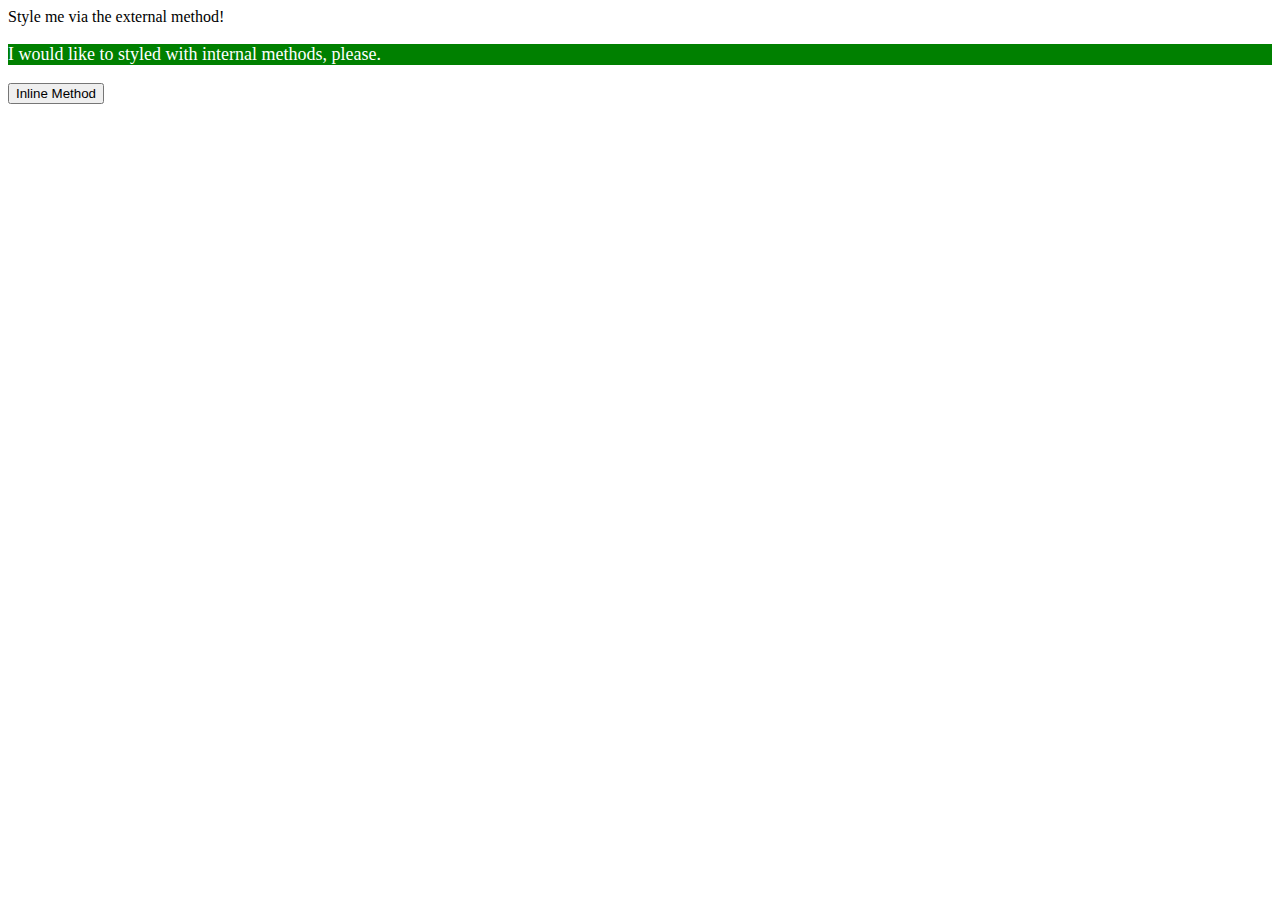
==== 01-css-methods/index.html @ 91c300fa "Add CSS and HTML file" ====
<!DOCTYPE html>
 <head lang="en">
 <meta charset="UTF-8">
 <link rel="stylesheet" href="styles.css">
 <title>Methodes for adding CSS</title>
    
     <style>
        p {
            font-size: 18px;
            color: white;
            background-color: green;
        }
     </style>


</head>

<body>


    
    <div>Style me via the external method!</div>
    <p>I would like to styled with internal methods, please.</p>
    <button>Inline Method</button>



</body>
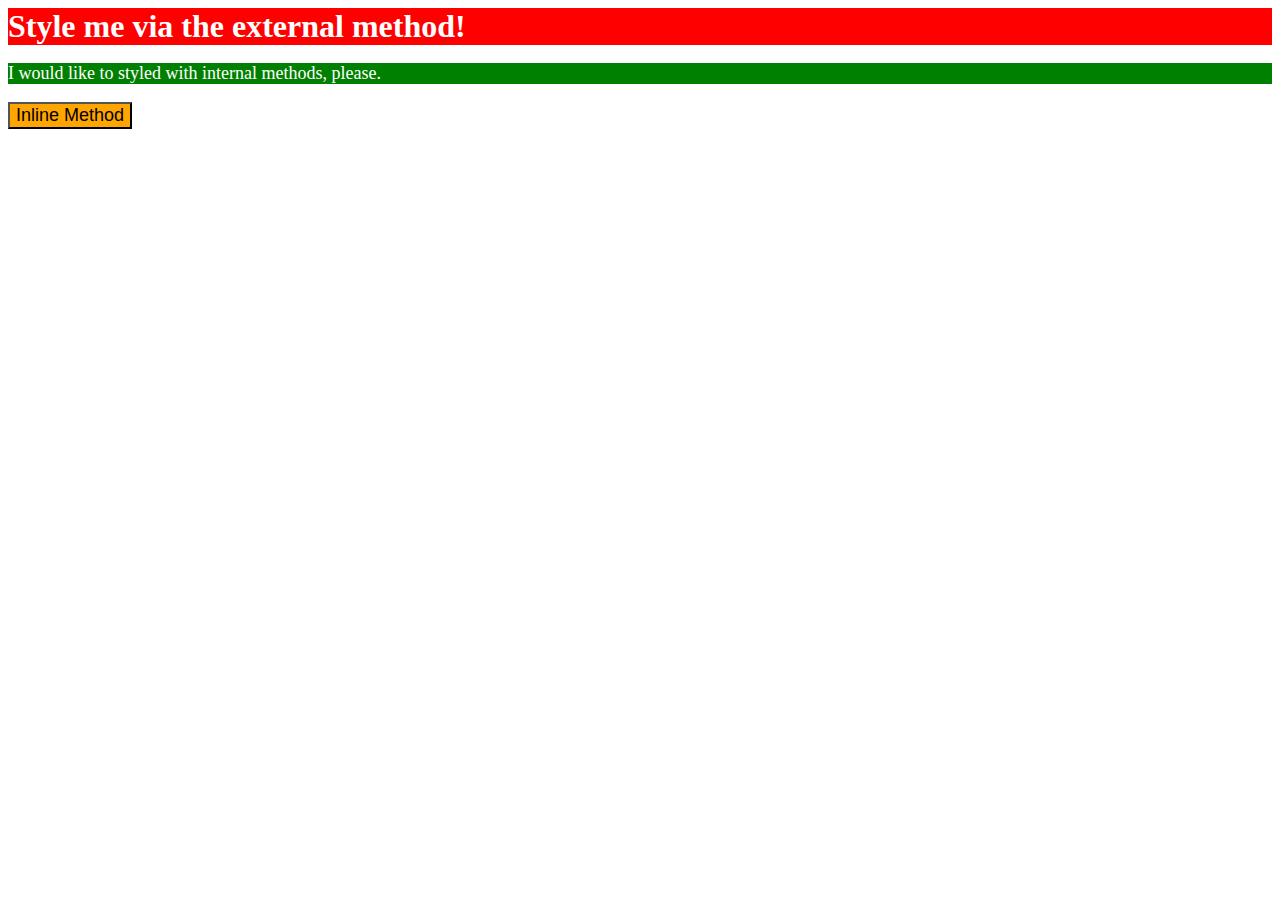
==== commit 9d3c984c: "Add internal, external, inline CSS style" ====
--- a/01-css-methods/index.html
+++ b/01-css-methods/index.html
@@ -18,10 +18,10 @@
 <body>
 
 
-    
+
     <div>Style me via the external method!</div>
     <p>I would like to styled with internal methods, please.</p>
-    <button>Inline Method</button>
+    <button style="background-color: orange; font-size: 18px">Inline Method</button>
 
 
 
--- a/01-css-methods/styles.css
+++ b/01-css-methods/styles.css
@@ -0,0 +1,7 @@
+div {
+    color: white;
+    background-color: red;
+    font-size: 32px;
+    align-items: center;
+    font-weight: bold;
+}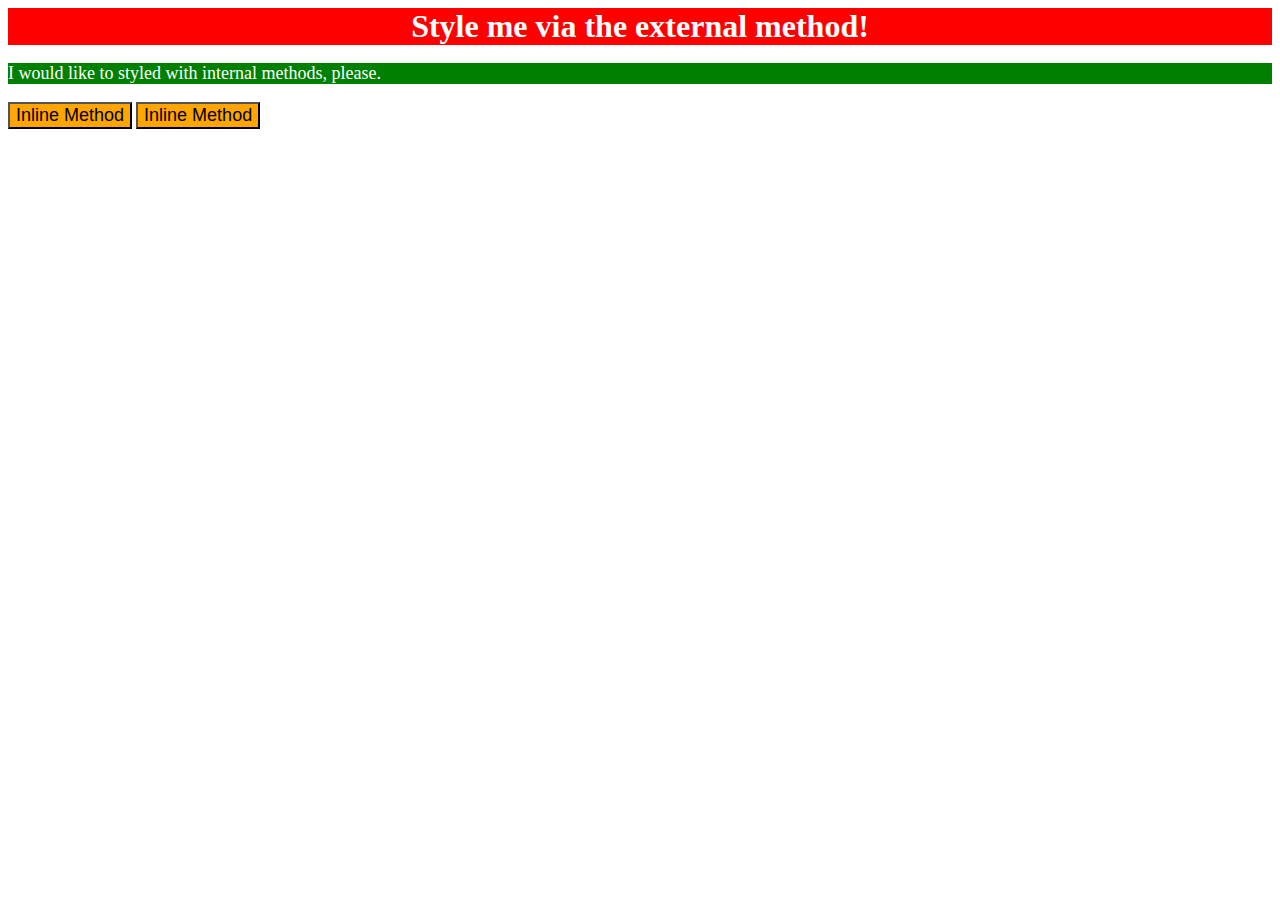
==== commit 7447219c: "Add chaining classes" ====
--- a/01-css-methods/index.html
+++ b/01-css-methods/index.html
@@ -22,6 +22,7 @@
     <div>Style me via the external method!</div>
     <p>I would like to styled with internal methods, please.</p>
     <button style="background-color: orange; font-size: 18px">Inline Method</button>
+    <button style="background-color: orange; font-size: 18px">Inline Method</button>
 
 
 
--- a/01-css-methods/styles.css
+++ b/01-css-methods/styles.css
@@ -2,6 +2,6 @@
     color: white;
     background-color: red;
     font-size: 32px;
-    align-items: center;
+    text-align: center;
     font-weight: bold;
 }